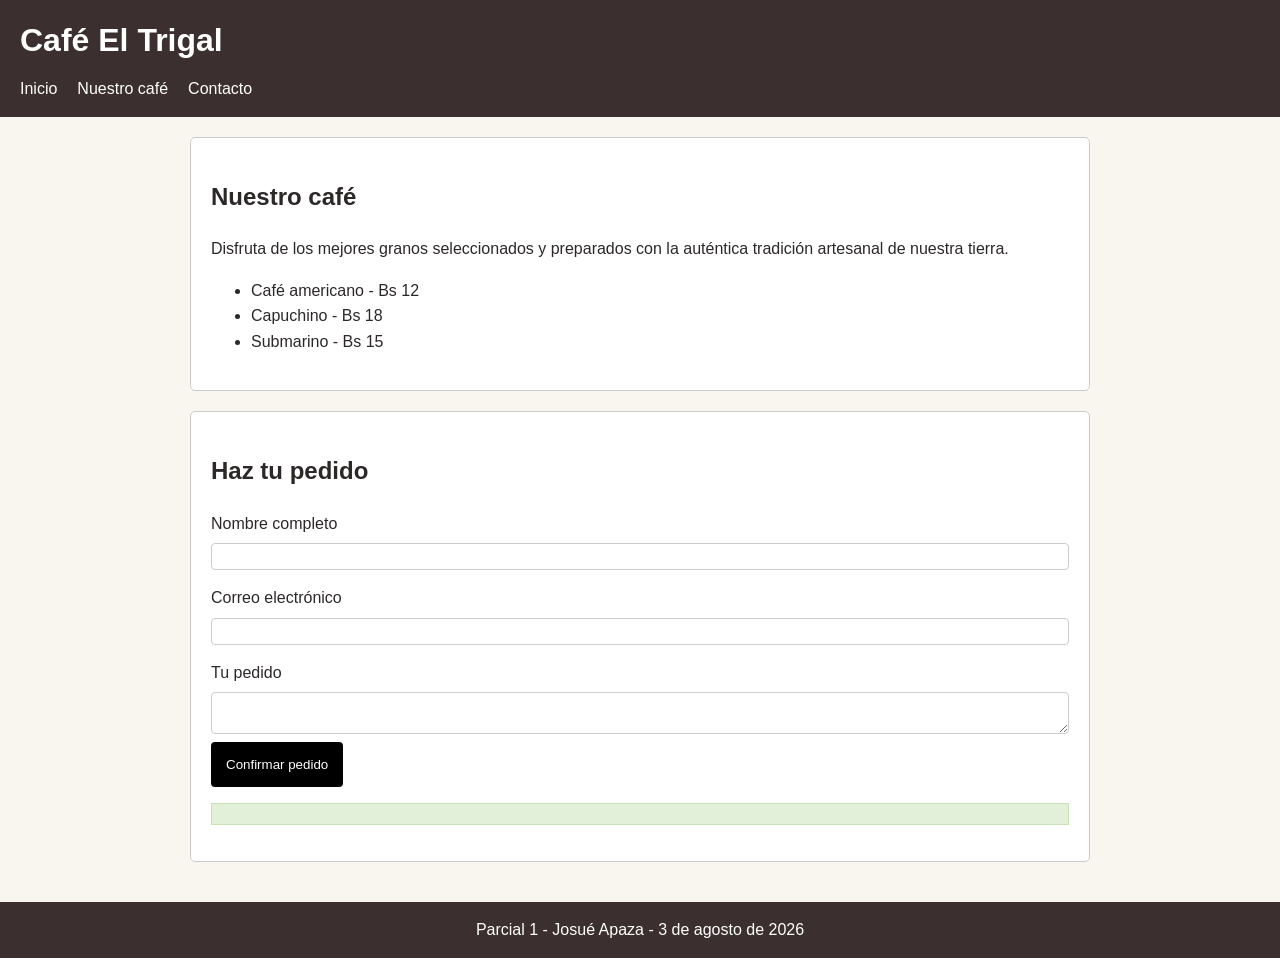
==== parcial1/index.html @ 0efd5e6f "commit de parcial1 parcial1" ====
<!DOCTYPE html>
<html lang="es">
<head>
    <meta charset="UTF-8">
    <meta name="viewport" content="width=device-width, initial-scale=1.0">
    <title>Café El Trigal</title>
    <link rel="stylesheet" href="styles.css">
</head>
<body>

<header id="inicio">
    <h1>Café El Trigal</h1>
    <nav>
    <a href="#inicio">Inicio</a>
    <a href="#cafe">Nuestro café</a>
    <a href="#contacto">Contacto</a>
    </nav>
</header>

<main>
    <section id="cafe">
    <h2>Nuestro café</h2>
    <p>Disfruta de los mejores granos seleccionados y preparados con la auténtica tradición artesanal de nuestra tierra.</p>
    <ul>
        <li>Café americano - Bs 12</li>
        <li>Capuchino - Bs 18</li>
        <li>Submarino - Bs 15</li>
    </ul>
    </section>

    <section id="contacto">
    <h2>Haz tu pedido</h2>
    <form>
        <label for="nombre">Nombre completo</label>
        <input type="text" id="nombre" required>    
        <label for="correo">Correo electrónico</label>
        <input type="email" id="correo" required>    
        <label for="pedido">Tu pedido</label>
        <textarea id="pedido"></textarea>
    </form>
    <button type="button" id="envio">Confirmar pedido</button>
        <p id="mensaje" class="probar"></p>
    </section>
</main>

<footer>
    Parcial 1 - Josué Apaza - 3 de agosto de 2026
</footer>

<script src="script.js"></script>
</body>
</html>
---- parcial1/styles.css ----
body {
    font-family: Arial, sans-serif;
    line-height: 1.6;
    background-color: #f9f6f0;
    color: #2c2828;
    margin: 0;
    padding: 0;
}

header {
    background-color: #3b2f2f;
    color: #ffffff;
    padding: 15px 20px;
}

h1 {
    margin: 0;
}

nav {
    display: flex;
    gap: 20px;
    margin-top: 10px;
}

nav a {
    color: #ffffff;
    text-decoration: none;
}

main {
    max-width: 900px;
    margin: 0 auto;
    padding: 20px;
}

section {
    background-color: #ffffff;
    padding: 20px;
    margin-bottom: 20px;
    border: 1px solid #cccccc;
    border-radius: 5px;
}

label {
    display: block;
    margin-top: 15px;
}

input, textarea {
    width: 100%;
    padding: 5px;
    margin-top: 7px;
    border: 1px solid #ccc;
    border-radius: 4px;
    box-sizing: border-box;
}

button {
    background-color: #000000;
    color: #ffffff;
    border: none;
    padding: 15px 15px;
    border-radius: 4px;
   
}


#mensaje {
    padding: 10px;
    border: 1px solid #c8e1b7;
    background-color: #e2f0d9;
}

footer {
    text-align: center;
    padding: 15px;
    background-color: #3b2f2f;
    color: #ffffff;
}


@media (max-width: 600px) {
    nav {
        display: block;
    }
    
    nav a {
        display: block;
        margin-bottom: 5px;
    }
}
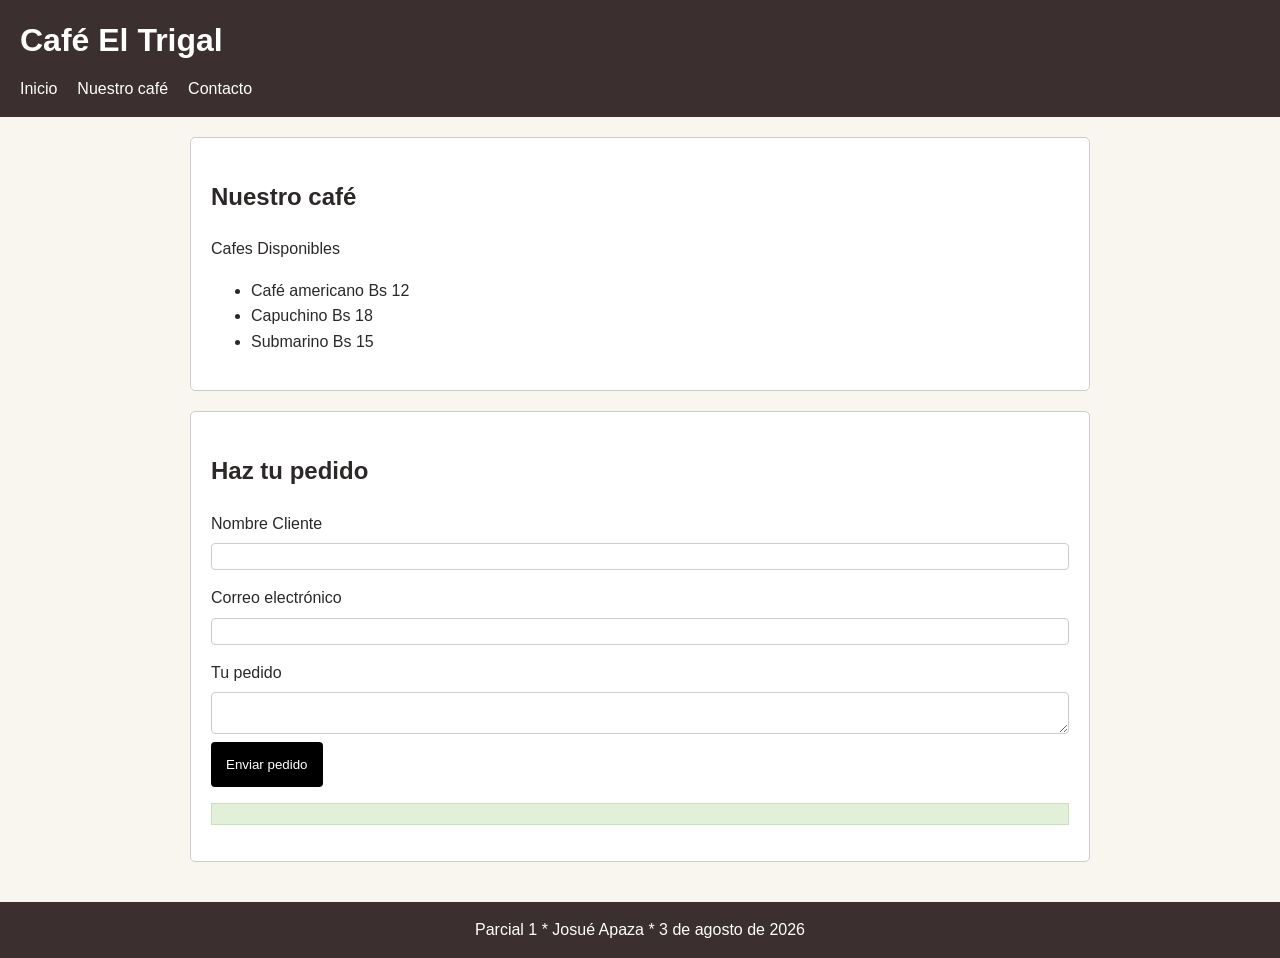
==== commit 79d107f0: "Ultimo Cambio parcial 1" ====
--- a/parcial1/index.html
+++ b/parcial1/index.html
@@ -20,31 +20,31 @@
 <main>
     <section id="cafe">
     <h2>Nuestro café</h2>
-    <p>Disfruta de los mejores granos seleccionados y preparados con la auténtica tradición artesanal de nuestra tierra.</p>
+    <p>Cafes Disponibles</p>
     <ul>
-        <li>Café americano - Bs 12</li>
-        <li>Capuchino - Bs 18</li>
-        <li>Submarino - Bs 15</li>
+        <li>Café americano  Bs 12</li>
+        <li>Capuchino Bs 18</li>
+        <li>Submarino Bs 15</li>
     </ul>
     </section>
 
     <section id="contacto">
     <h2>Haz tu pedido</h2>
     <form>
-        <label for="nombre">Nombre completo</label>
+        <label for="nombre">Nombre Cliente</label>
         <input type="text" id="nombre" required>    
         <label for="correo">Correo electrónico</label>
         <input type="email" id="correo" required>    
         <label for="pedido">Tu pedido</label>
         <textarea id="pedido"></textarea>
     </form>
-    <button type="button" id="envio">Confirmar pedido</button>
+    <button type="button" id="envio">Enviar pedido</button>
         <p id="mensaje" class="probar"></p>
     </section>
 </main>
 
 <footer>
-    Parcial 1 - Josué Apaza - 3 de agosto de 2026
+    Parcial 1 * Josué Apaza * 3 de agosto de 2026
 </footer>
 
 <script src="script.js"></script>
